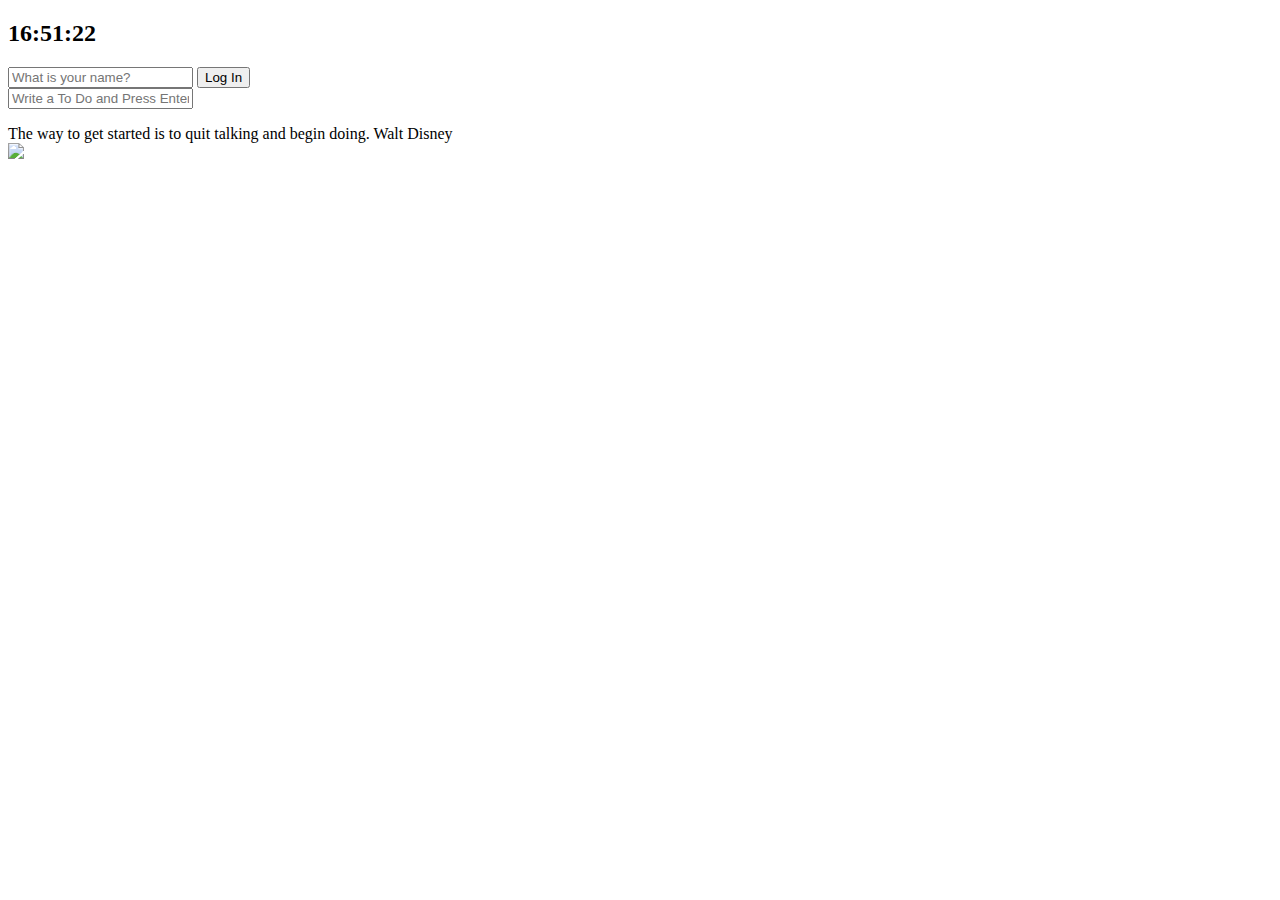
==== momentum/index.html @ 5ef00847 "Add files via upload" ====
<!DOCTYPE html>
<html lang="en">
<head>
    <meta charset="UTF-8">
    <meta http-equiv="X-UA-Compatible" content="IE=edge">
    <meta name="viewport" content="width=device-width, initial-scale=1.0">
    <link rel="stylesheet" href="css/style.css">
    <title>momentum</title>
</head>
<body>
  <h2 id="clock">00:00:00</h2>
    <form  id="login-form">
    <input 
    required maxlength="15"
    type="text"
    placeholder="What is your name?"
    />
    <input type="submit" value="Log In"/>
    </form>
    <form class="hidden" id="login-form">  
    </form>
    <h1 class="hidden" id="greeting"></h1>
    <form id="todo-form">
      <input type="text" placeholder="Write a To Do and Press Enter" required/>
    </form>
    <ul id="todo-list"></ul>
    <div id="quote">
      <span></span>
      <span></span>
    </div>
    <div id="weather">
      <span></span>
      <span></span>
    </div>
    <script src="js/greetings.js"></script>
    <script src="js/clock.js"></script>
    <script src="js/quotes.js"></script>
    <script src="js/background.js"></script>
    <script src="js/todo.js"></script>
    <script src="js/weather.js"></script>
    <h1 id="greeting" class="hidden"></h1>
</body>
</html>
---- momentum/css/style.css ----
/* body {
    height: 100vh;
    width: 100%;
    display: flex;
    justify-content: center;
    align-items: center;
    font-family: -apple-system, BlinkMacSystemFont, "Segoe UI", Roboto, Oxygen,
      Ubuntu, Cantarell, "Open Sans", "Helvetica Neue", sans-serif;
  } */
  
  button {
    font-size: 20px;
  }
  
.hidden{
  display:none;
}
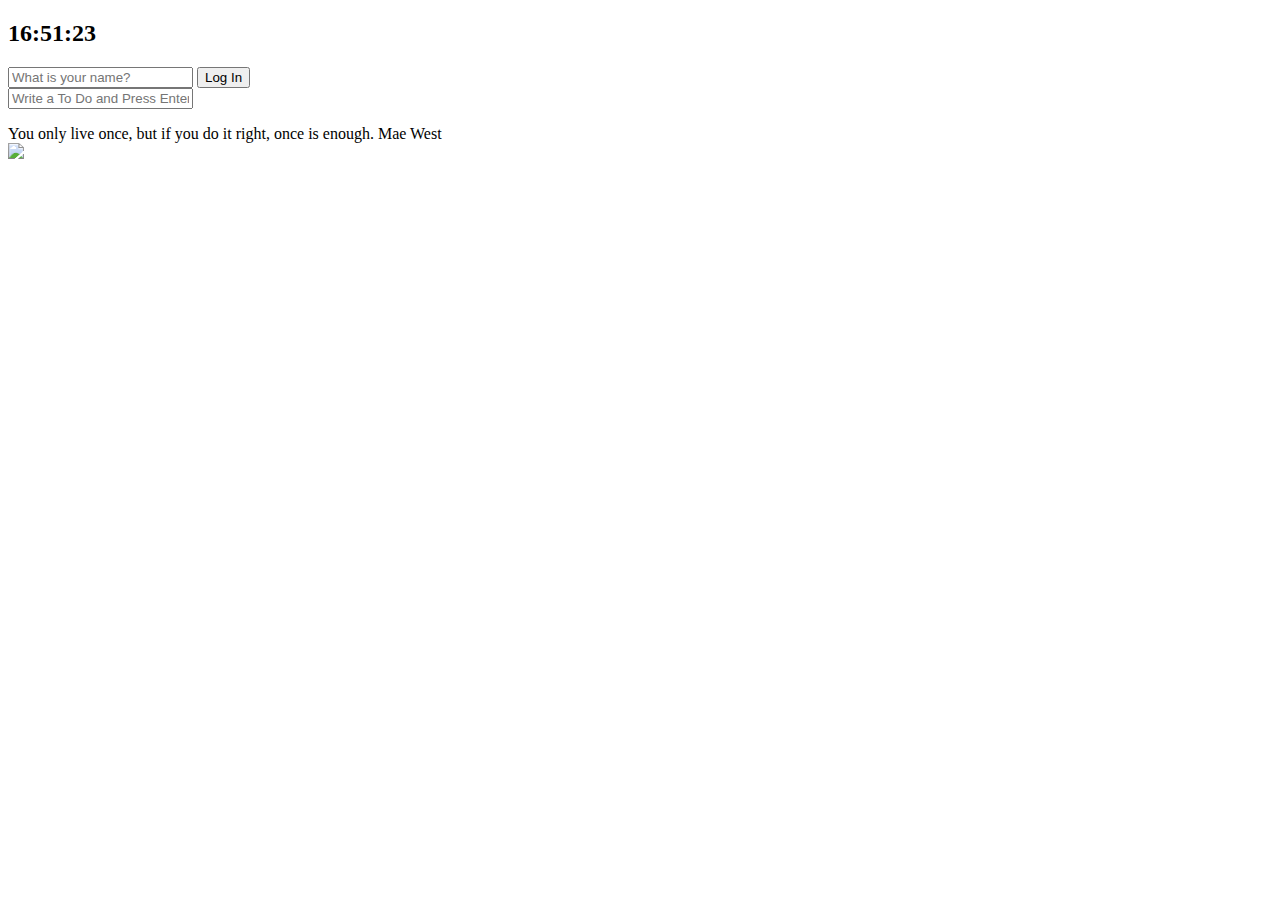
==== commit 6c025b96: "Update index.html" ====
--- a/momentum/index.html
+++ b/momentum/index.html
@@ -32,12 +32,12 @@
       <span></span>
       <span></span>
     </div>
-    <script src="js/greetings.js"></script>
-    <script src="js/clock.js"></script>
-    <script src="js/quotes.js"></script>
-    <script src="js/background.js"></script>
-    <script src="js/todo.js"></script>
-    <script src="js/weather.js"></script>
+    <script momentum/src="js/greetings.js"></script>
+    <script momentum/src="js/clock.js"></script>
+    <script momentum/src="js/quotes.js"></script>
+    <script momentum/src="js/background.js"></script>
+    <script momentum/src="js/todo.js"></script>
+    <script momentum/src="js/weather.js"></script>
     <h1 id="greeting" class="hidden"></h1>
 </body>
 </html>
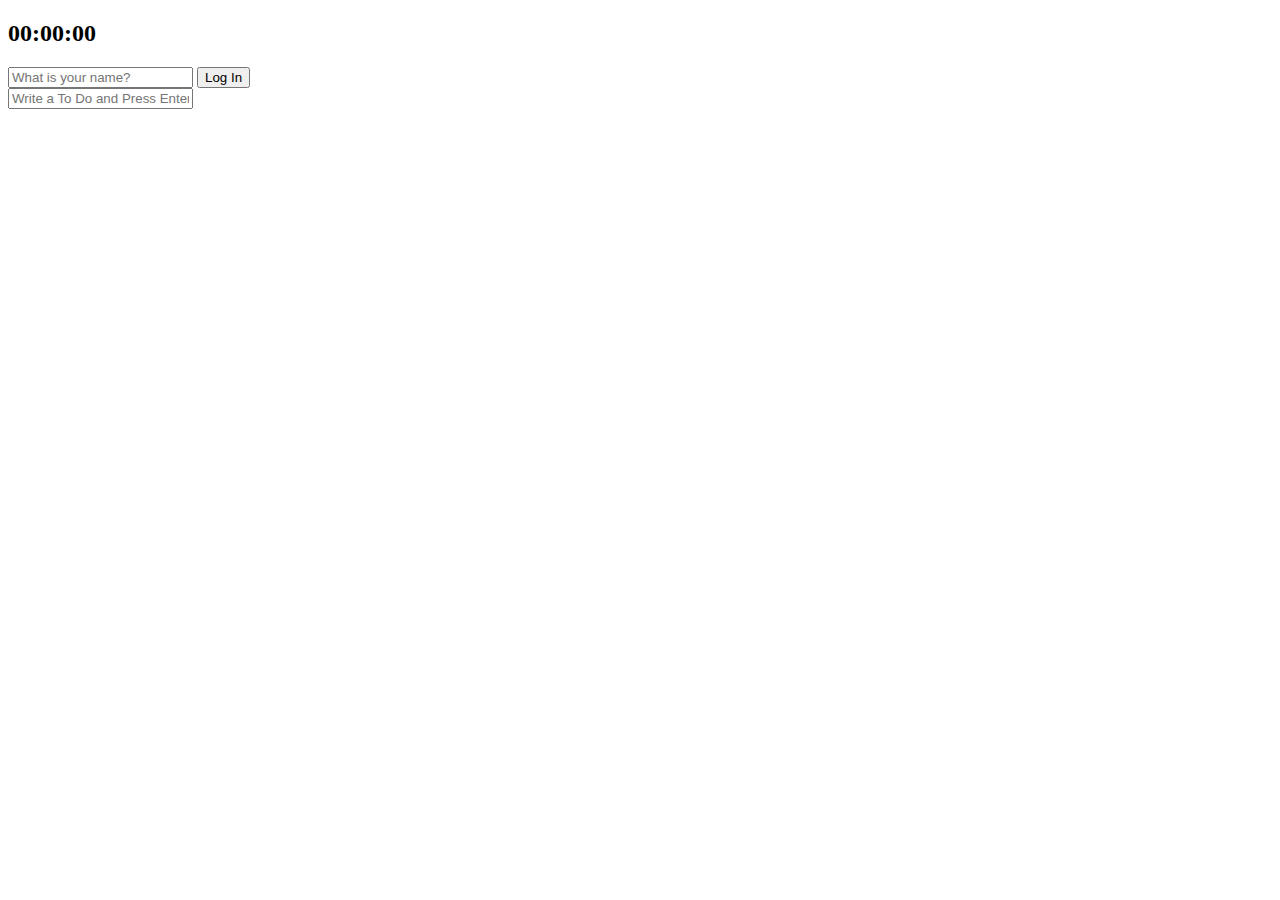
==== commit b878b583: "Update index.html" ====
--- a/momentum/index.html
+++ b/momentum/index.html
@@ -32,12 +32,12 @@
       <span></span>
       <span></span>
     </div>
-    <script momentum/src="js/greetings.js"></script>
-    <script momentum/src="js/clock.js"></script>
-    <script momentum/src="js/quotes.js"></script>
-    <script momentum/src="js/background.js"></script>
-    <script momentum/src="js/todo.js"></script>
-    <script momentum/src="js/weather.js"></script>
+    <script src="momentum/js/greetings.js"></script>
+    <script src="momentum/js/clock.js"></script>
+    <script src="momentum/js/quotes.js"></script>
+    <script src="momentum/js/background.js"></script>
+    <script src="momentum/js/todo.js"></script>
+    <script src="momentum/js/weather.js"></script>
     <h1 id="greeting" class="hidden"></h1>
 </body>
 </html>
